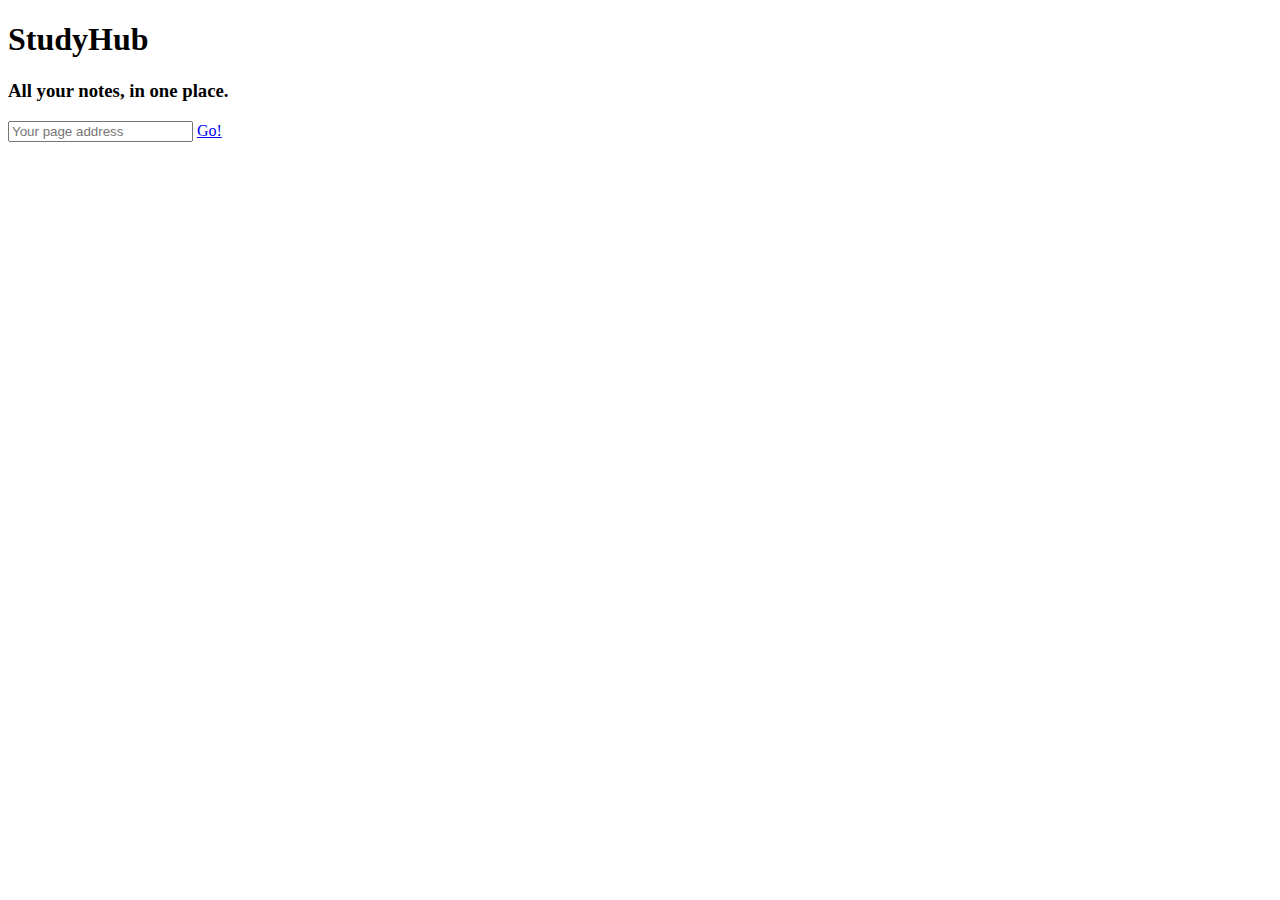
==== login.html @ 81dfa67e "Add files via upload" ====
<!DOCTYPE html>
<html lang="en">
<head>
    <meta charset="UTF-8">
    <meta name="StudyHub" content="width=device-width, initial-scale=1.0">
    <title>StudyHub</title>
    <link rel="stylesheet" href="C:/Users/PC/Desktop/practica/StudyHub/css/style_login.css">
</head>
<body>
    <div class="center">
    <h1>StudyHub</h1>
    <h3>All your notes, in one place.</h3>
    <section id="path">
        <form method="post" action="index.html"></form>
        <form>
          <p class="login">
          <input type='text' name='pathfind' id='submit' autocapitalize='none' autocorrect='off' placeholder="Your page address" />
          <a href="index.html"><form type='button'> Go! </form></p></a>
        </form>
      </section>
    </div>
</body>
</html>
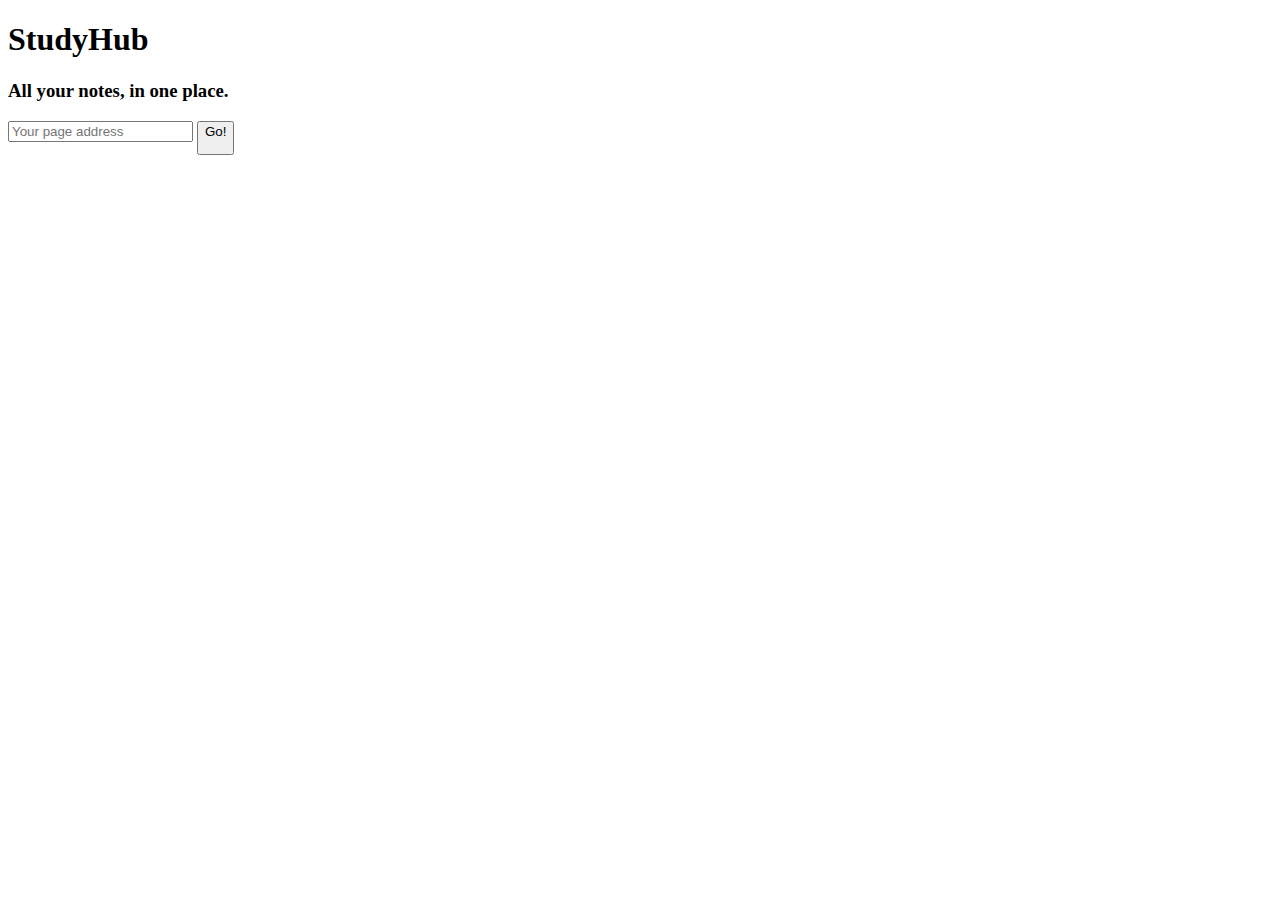
==== commit 028cfe86: "Update login.html" ====
--- a/login.html
+++ b/login.html
@@ -13,11 +13,11 @@
     <section id="path">
         <form method="post" action="index.html"></form>
         <form>
-          <p class="login">
+          <div class="login"><p class="login">
           <input type='text' name='pathfind' id='submit' autocapitalize='none' autocorrect='off' placeholder="Your page address" />
-          <a href="index.html"><form type='button'> Go! </form></p></a>
+          <button href="index.html"><form type='button'> Go! </form></p></button>
         </form>
       </section>
     </div>
 </body>
-</html>+</html>
